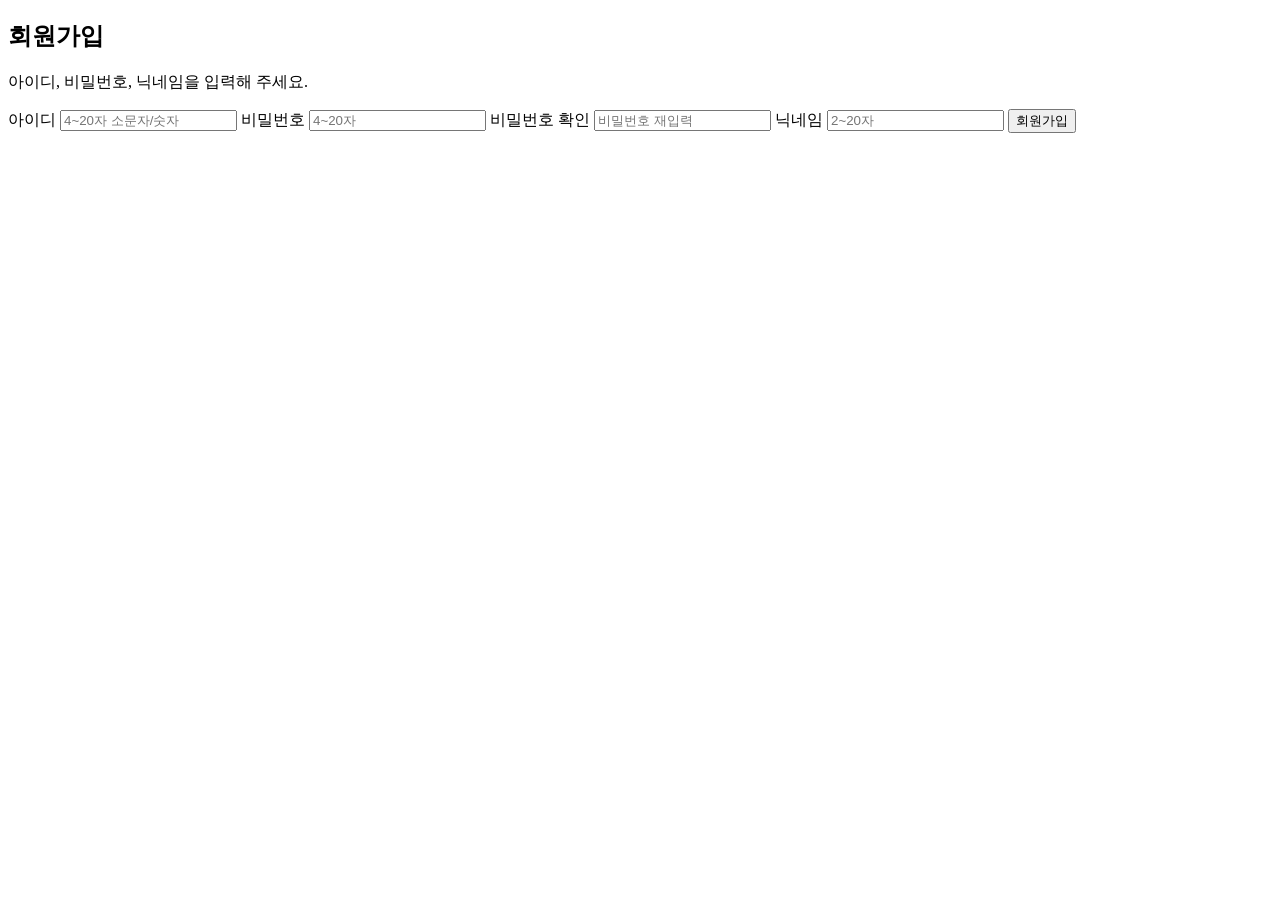
==== app/src/main/resources/static/signup.html @ 5713698f "로그인/회원가입 페이지 및 인증 API 추가" ====
<!doctype html>
<html lang="ko">

<head>
    <meta charset="utf-8" />
    <meta name="viewport" content="width=device-width, initial-scale=1" />
    <title>회원가입 | 사내 메신저</title>
    <link rel="stylesheet" href="/css/auth.css" />
</head>

<body>
    <main class="auth-wrap">
        <section class="card">
            <h1>회원가입</h1>
            <p class="desc">아이디, 비밀번호, 닉네임을 입력해 주세요.</p>

            <label>아이디</label>
            <input id="username" placeholder="4~20자 소문자/숫자" />

            <label>비밀번호</label>
            <input id="password" type="password" placeholder="4~20자" />

            <label>비밀번호 확인</label>
            <input id="passwordConfirm" type="password" placeholder="비밀번호 재입력" />

            <label>닉네임</label>
            <input id="nickname" placeholder="2~20자" />

            <button id="signupBtn">회원가입</button>
            <p class="status" id="status"></p>
        </section>
    </main>

    <script>
        document.getElementById('signupBtn').addEventListener('click', signup);

        async function signup() {
            const payload = {
                username: document.getElementById('username').value.trim(),
                password: document.getElementById('password').value,
                passwordConfirm: document.getElementById('passwordConfirm').value,
                nickname: document.getElementById('nickname').value.trim()
            };

            const statusEl = document.getElementById('status');
            statusEl.textContent = '';
            statusEl.classList.remove('ok');

            const usernameRegex = /^[a-z0-9]{4,20}$/;
            if (!usernameRegex.test(payload.username)) {
                statusEl.textContent = '아이디는 4~20자의 소문자, 숫자만 가능합니다.';
                return;
            }
            if (payload.password.length < 4 || payload.password.length > 20) {
                statusEl.textContent = '비밀번호는 4~20자여야 합니다.';
                return;
            }
            if (payload.password !== payload.passwordConfirm) {
                statusEl.textContent = '비밀번호 확인이 일치하지 않습니다.';
                return;
            }
            if (payload.nickname.length < 2 || payload.nickname.length > 20) {
                statusEl.textContent = '닉네임은 2자 이상 20자 이하여야 합니다.';
                return;
            }

            const res = await fetch('/api/auth/signup', {
                method: 'POST',
                headers: { 'Content-Type': 'application/json' },
                body: JSON.stringify(payload)
            });

            const data = await res.json().catch(() => ({}));
            if (!res.ok) {
                statusEl.textContent = data.message || '회원가입에 실패했습니다.';
                return;
            }

            statusEl.textContent = '회원가입 완료! 이 창을 닫고 로그인해 주세요.';
            statusEl.classList.add('ok');

            if (window.opener) {
                setTimeout(() => window.close(), 1200);
            }
        }
    </script>
</body>

</html>
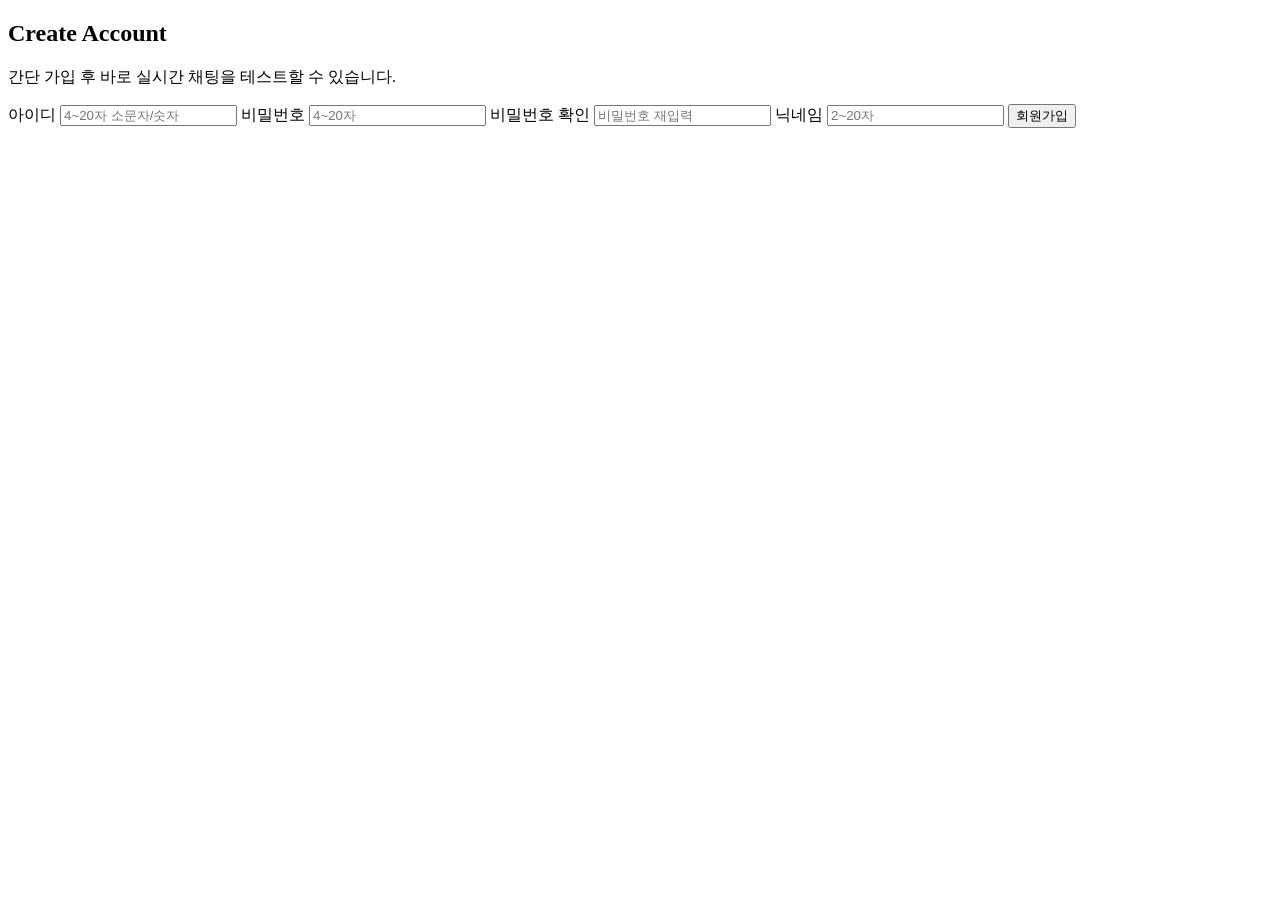
==== commit a0a2dc0f: "feat(ui): premium console redesign with animated glassmorphism and UX hardening" ====
--- a/app/src/main/resources/static/signup.html
+++ b/app/src/main/resources/static/signup.html
@@ -4,26 +4,26 @@
 <head>
     <meta charset="utf-8" />
     <meta name="viewport" content="width=device-width, initial-scale=1" />
-    <title>회원가입 | 사내 메신저</title>
+    <title>회원가입 | Message Test</title>
     <link rel="stylesheet" href="/css/auth.css" />
 </head>
 
 <body>
     <main class="auth-wrap">
         <section class="card">
-            <h1>회원가입</h1>
-            <p class="desc">아이디, 비밀번호, 닉네임을 입력해 주세요.</p>
+            <h1>Create Account</h1>
+            <p class="desc">간단 가입 후 바로 실시간 채팅을 테스트할 수 있습니다.</p>
 
-            <label>아이디</label>
+            <label for="username">아이디</label>
             <input id="username" placeholder="4~20자 소문자/숫자" />
 
-            <label>비밀번호</label>
+            <label for="password">비밀번호</label>
             <input id="password" type="password" placeholder="4~20자" />
 
-            <label>비밀번호 확인</label>
+            <label for="passwordConfirm">비밀번호 확인</label>
             <input id="passwordConfirm" type="password" placeholder="비밀번호 재입력" />
 
-            <label>닉네임</label>
+            <label for="nickname">닉네임</label>
             <input id="nickname" placeholder="2~20자" />
 
             <button id="signupBtn">회원가입</button>
@@ -64,23 +64,28 @@
                 return;
             }
 
-            const res = await fetch('/api/auth/signup', {
-                method: 'POST',
-                headers: { 'Content-Type': 'application/json' },
-                body: JSON.stringify(payload)
-            });
+            try {
+                const res = await fetch('/api/auth/signup', {
+                    method: 'POST',
+                    headers: { 'Content-Type': 'application/json' },
+                    body: JSON.stringify(payload)
+                });
 
-            const data = await res.json().catch(() => ({}));
-            if (!res.ok) {
-                statusEl.textContent = data.message || '회원가입에 실패했습니다.';
-                return;
-            }
+                const data = await res.json().catch(() => ({}));
+                if (!res.ok) {
+                    const detail = Array.isArray(data.details) ? data.details[0] : null;
+                    statusEl.textContent = detail || data.message || '회원가입에 실패했습니다.';
+                    return;
+                }
 
-            statusEl.textContent = '회원가입 완료! 이 창을 닫고 로그인해 주세요.';
-            statusEl.classList.add('ok');
+                statusEl.textContent = '회원가입 완료! 로그인 창으로 이동하세요.';
+                statusEl.classList.add('ok');
 
-            if (window.opener) {
-                setTimeout(() => window.close(), 1200);
+                if (window.opener) {
+                    setTimeout(() => window.close(), 1200);
+                }
+            } catch (_) {
+                statusEl.textContent = '서버 연결에 실패했습니다. 잠시 후 다시 시도해 주세요.';
             }
         }
     </script>
